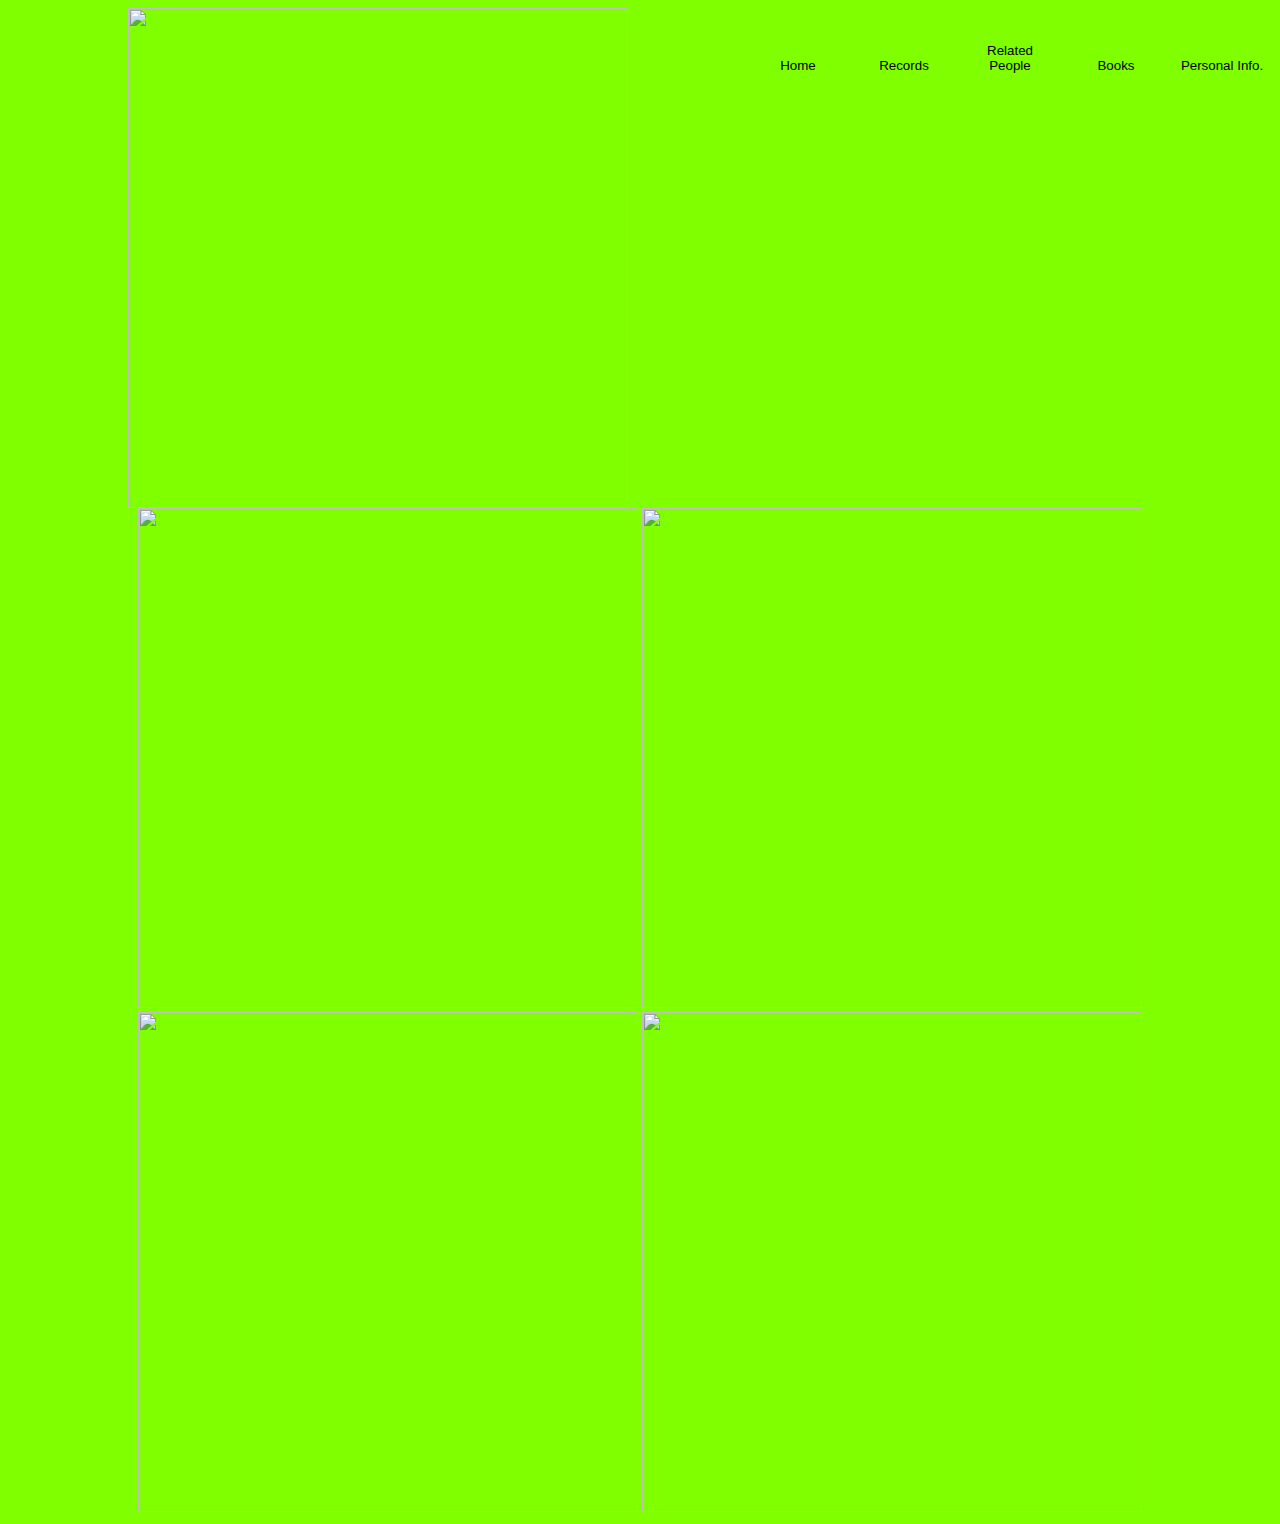
==== books.html @ 141d9dcb "Add files via upload" ====
<html>
<head>
<style>
            ul.ul li {
                display: inline;
            }
</style>
<a href="index.html"></a>
<a href="records.html"></a>
<a href="relatedpeople.html"></a>
<link rel="stylesheet" href="style4.css">
<script src="code4.js"></script>
<a href="personalinfo.html"></a>
<title>Don Bradman-Books</title>
</head>
<body>
<ul class="ul">
        <span><li id="home" onclick="nth()"><button>Home   </button></li></span>
        <Span><li id="Records" onclick="ntr()"><button>Records   </button></li></Span>
        <Span><li id="Related People" onclick="ntrp()"><button>Related People   </button></li></Span>
        <span><li id="Books"><button>Books   </button></li></span>
        <span><li id="Personal Info" onclick="ntpi()"><button>Personal Info.</button></li></span>
</ul> 
<img onclick="grdd()" src="https://i.gr-assets.com/images/S/compressed.photo.goodreads.com/books/1477504200i/32775852._UY630_SR1200,630_.jpg">
<img onclick="grbb()" src="https://encrypted-tbn0.gstatic.com/images?q=tbn:ANd9GcRJ4aLZ_CrUlYS7Jnyobr-0c8FUc5Waxx7eW_g6acVvuRx5RTM4">
<img onclick="grpc()" src="https://encrypted-tbn3.gstatic.com/images?q=tbn:ANd9GcTbKgE3nroiKm9PJi23SM9dUbY2XYZWd_-G5bQNX_EpYfLqGJbo">
<img onclick="grfc()" src="https://images-na.ssl-images-amazon.com/images/I/51TV+OGklML._SX267_BO1,204,203,200_.jpg">
<img onclick="grac()" src="https://encrypted-tbn3.gstatic.com/images?q=tbn:ANd9GcQ-jMQ_9tn6OyJTILGlV04Lu3GbMd3dF8SPGpUSDxIC_7mdnz94">
</body>
</html>
---- style4.css ----
html {
    background-color: chartreuse;
    text-align: center;
}
img {
    width: 500px;
    height: 500px;
}
button {
    width: 100px;
    height: 100px;
     border-width: 0px;
}
h1 {
    font-family: 'Redressed', cursive;
}
ul {
    float: right;
    margin: 0;
    padding: 0;
    list-style-type: none;
    display: inline;
    font-size: 150%;
}
il {
    display: inline;
    font-size: 150%;
}
.ul: hover {
    background-color: red;
}
button {
    background-color: chartreuse;                                                                                                                   border-color: chartreuse;
}
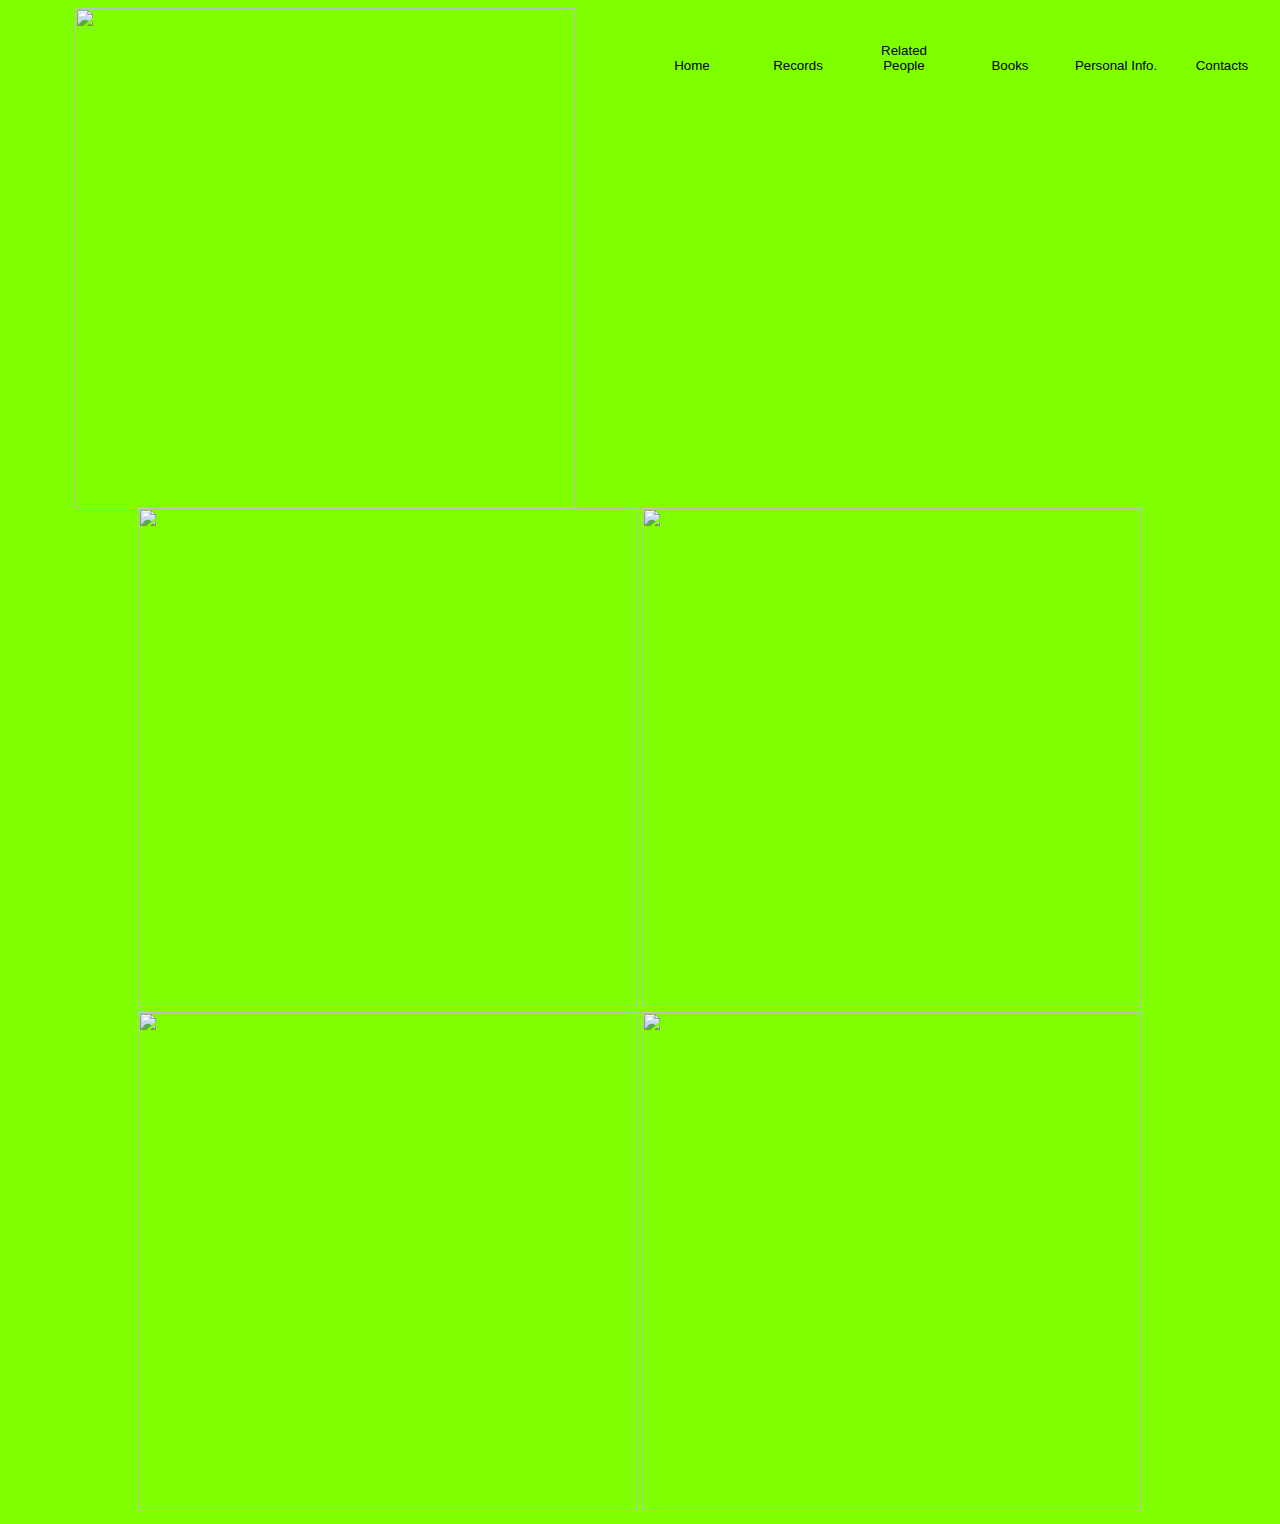
==== commit c74c2102: "Add files via upload" ====
--- a/books.html
+++ b/books.html
@@ -20,6 +20,7 @@
         <Span><li id="Related People" onclick="ntrp()"><button>Related People   </button></li></Span>
         <span><li id="Books"><button>Books   </button></li></span>
         <span><li id="Personal Info" onclick="ntpi()"><button>Personal Info.</button></li></span>
+        <span><li id="Contacts" onclick="ntc()"><button>Contacts</button></li></span>
 </ul> 
 <img onclick="grdd()" src="https://i.gr-assets.com/images/S/compressed.photo.goodreads.com/books/1477504200i/32775852._UY630_SR1200,630_.jpg">
 <img onclick="grbb()" src="https://encrypted-tbn0.gstatic.com/images?q=tbn:ANd9GcRJ4aLZ_CrUlYS7Jnyobr-0c8FUc5Waxx7eW_g6acVvuRx5RTM4">
